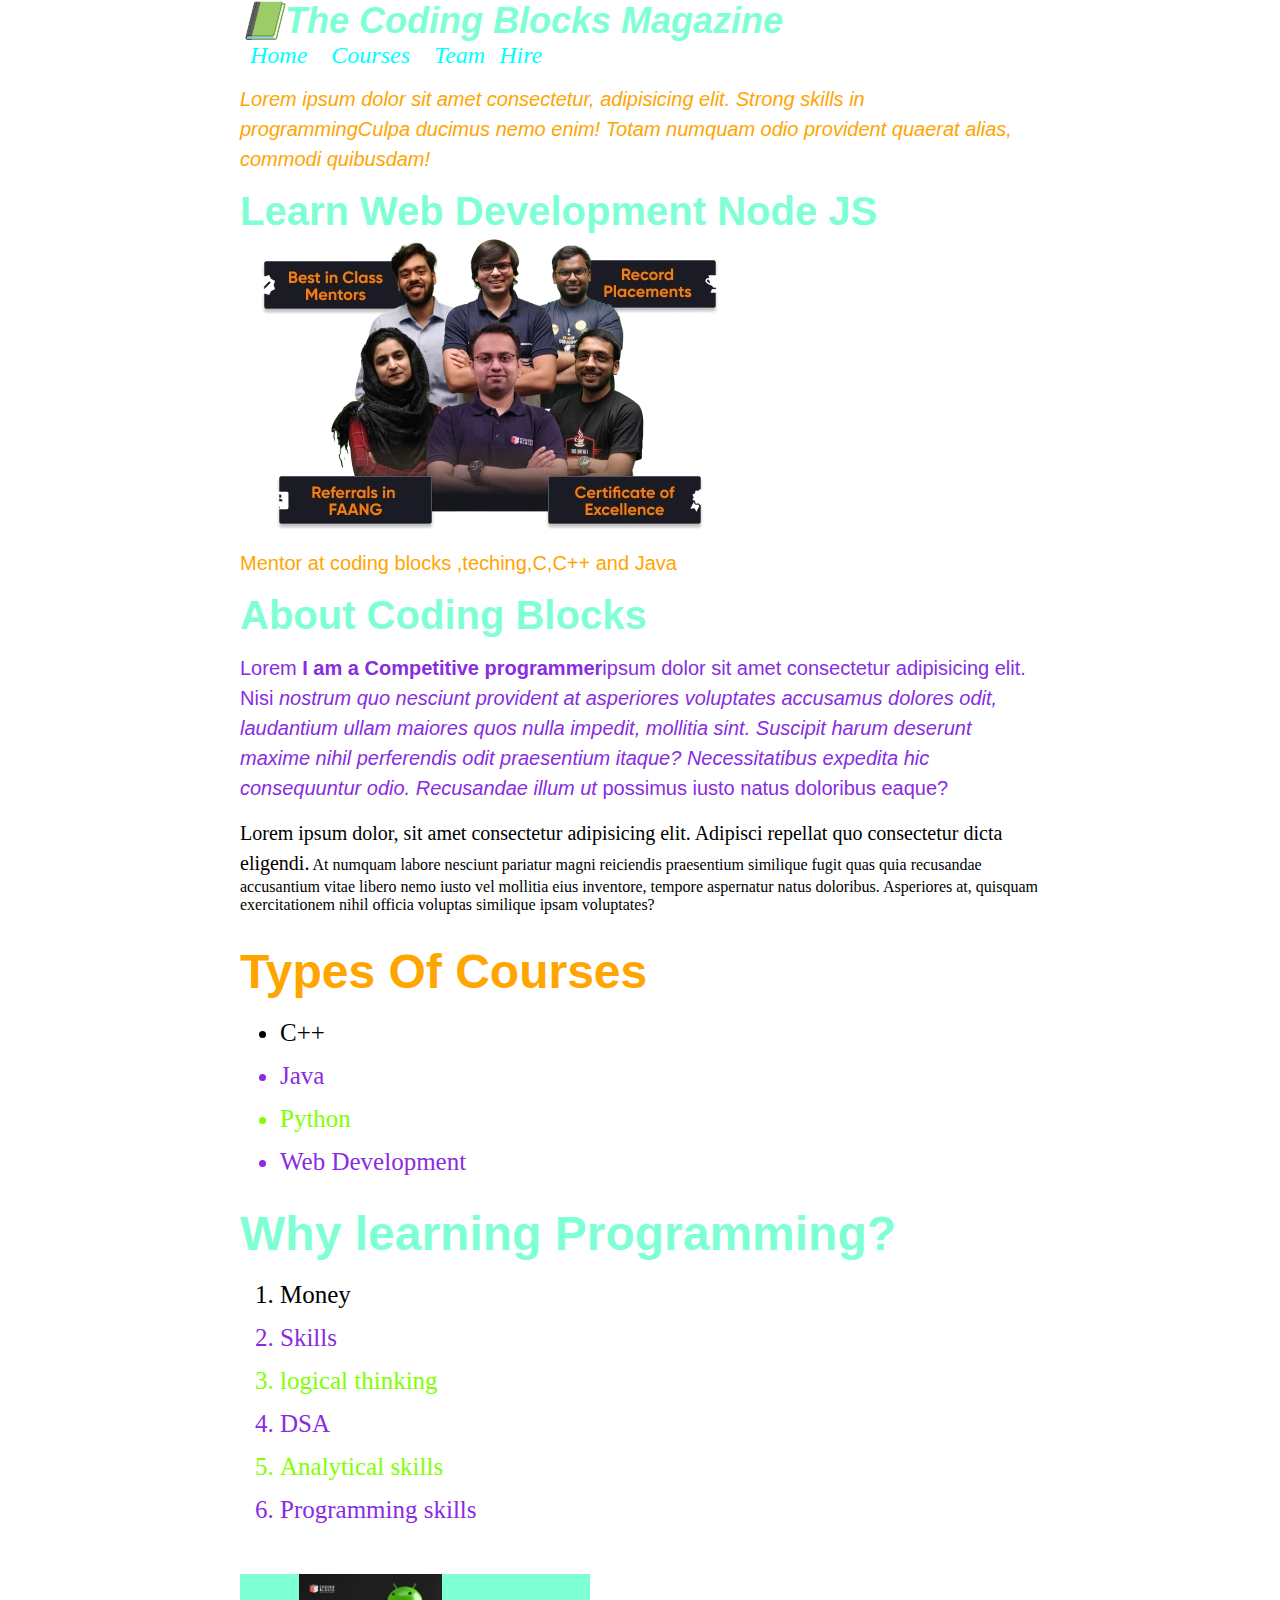
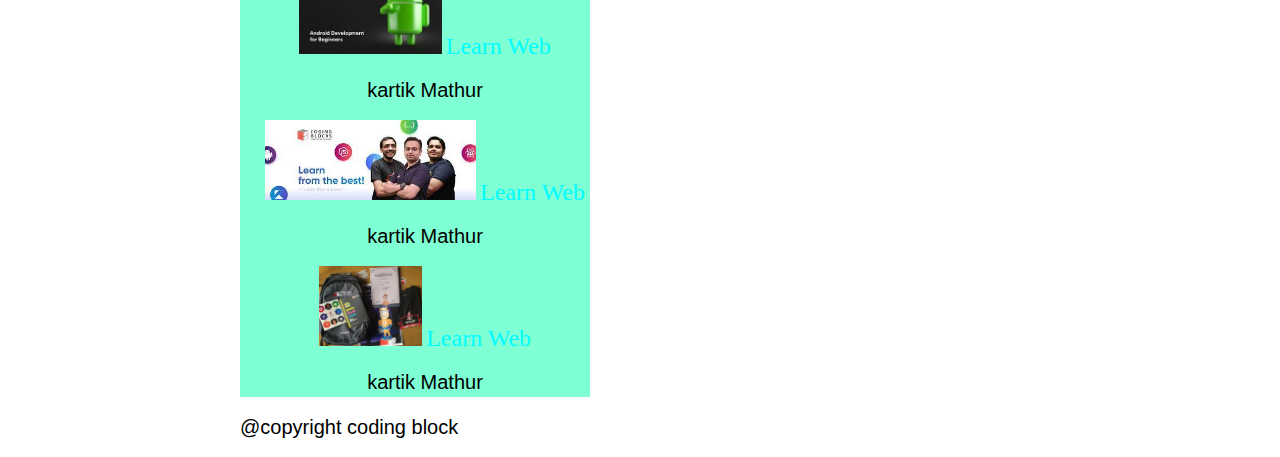
==== Project.html @ 307d9eee "CodingBlocksProject" ====
<!DOCTYPE html>
<html lang="en">
<head>
    <meta charset="UTF-8">
    <meta http-equiv="X-UA-Compatible" content="IE=edge">
    <meta name="viewport" content="width=device-width, initial-scale=1.0">
    <title>Coding Blocks</title>
  <link rel="stylesheet" href="style.css">
</head>
<div class="container">
    <body>
        

        <header class="header-font">
            <h1>📗The Coding Blocks Magazine</h1>
        
        <nav>
            <a href="#">Home</a>
        <a href="#">Courses</a>
        <a href="#">Team</a>
        <a href="#">Hire</a>
        
        </nav>
        <p>Lorem ipsum dolor sit amet consectetur, adipisicing elit. <em id="myid">Strong skills in programming</em>Culpa ducimus nemo enim! Totam numquam odio provident quaerat alias, commodi quibusdam!</p>
        </header>
        <article class="post">
    <header class="header-post">
        <h2>Learn Web Development Node JS</h2>
        <img src="/slide1.webp" class="post-image">
        <p id="para">Mentor at coding blocks ,teching,C,C++ and Java</p>
        <h2>About Coding Blocks</h2>
        <p class="myPara">Lorem <strong>I am a Competitive programmer</strong>ipsum dolor sit amet consectetur adipisicing elit. Nisi <em>nostrum quo nesciunt provident at asperiores voluptates accusamus dolores odit, laudantium ullam maiores quos nulla impedit, mollitia sint. Suscipit harum deserunt maxime nihil perferendis odit praesentium itaque? Necessitatibus expedita hic consequuntur odio. Recusandae illum ut </em> possimus iusto natus doloribus eaque?</p>
    <p2>Lorem ipsum dolor, sit amet consectetur adipisicing elit. Adipisci repellat quo consectetur dicta eligendi.</p2> At numquam labore nesciunt pariatur magni reiciendis praesentium similique fugit quas quia recusandae accusantium vitae libero nemo iusto vel mollitia eius inventore, tempore aspernatur natus doloribus. Asperiores at, quisquam exercitationem nihil officia voluptas similique ipsam voluptates?</p2>
        
    <h3 style="color:orange;">Types Of Courses</h3>
    <ul>
        <li>C++</li>
        <li>Java</li>
        <li>Python</li>
        <li>Web Development</li>
    </ul>
    <h3>Why learning Programming?</h3>
    <ol>
    <li>Money</li>
    <li>Skills</li>
    <li>logical thinking</li>
    <li>DSA</li>
    <li>Analytical skills</li>
    <li>Programming skills</li>
    </ol>
    </header>
        </article>
    <aside class="related">
       <div class="related-heading">
        <img src="/images (1).jpg" height="80px">
    <a href="https://leetcode.com/problems/palindrome-number/description/">Learn Web</a>
    <p>kartik Mathur</p>
    <img src="/download 2 - Copy.jpg" height="80px">
    <a href="https://leetcode.com/problems/palindrome-number/description/">Learn Web</a>
    <p>kartik Mathur</p>
    <img src="/EJO6ma0UEAEBE7s.jpg" height="80px">
    <a href="https://leetcode.com/problems/palindrome-number/description/">Learn Web</a>
    <p>kartik Mathur</p>
       </div>
    
    </aside>
    <footer>
    <p>@copyright coding block</p>
    </footer>
    <script src="./script.js"></script>
    </body>
</div>
</html>
---- style.css ----
*{
    margin:0;
    padding:0;
}
h1,h2,h3,h4{
    font-family: sans-serif;
    color: aquamarine;
}
h1{
    
    font-size: 36px;
}
h2{
    font-size: 40px;
    color:rgb(red, green, blue);
}
h3{
    font-size: 48px;
    margin-top: 30px;
    margin-bottom: 20px;
}
h4{
    font-size: 50px;
}
p{
    font-family: sans-serif;
    font: 50px;
    font-size: 20px;
    line-height: 1.5;
    margin: 15px 0;
}
p2{
    font: 50px;
line-height: 1.5;
font-size: 20px;
}
/*Descendant selectors*/
header p{/*select every child para inside head*/
    color:orange;
}

/*Class and id*/
#myid{
    color: orange;
    font: italic;
}
/*!Class and id*/
.myPara{
    color: blueviolet
    
    
}
.header-font{
    font-size: medium;
    font-style: italic;}
    article>p{
        color: blue;
    }
    li+li{
    color: aqua;
    }
    li~li{
        color:blueviolet
    }
    a:link{
        text-decoration: none;
        font-size: 24px;
        color: aqua;
    }
    a:visited{
        font-size: 52px;
        color: black;
    }
    a:hover{
        text-decoration: underline;
        color: brown;
        cursor:pointer;
        font-weight: 800;
    }
    a:active{
        background-color: antiquewhite;
        color:brown;
        cursor: pointer;
    }
    ul,ol{
        font-size: 25px;
        margin-right: 20px;
    }
    li:nth-child(2n+3){
        color: chartreuse;
    }
    .container{
        width: 800px;
        margin:auto;
    }
    li{
        margin-left: 40px;
margin-bottom: 15px;
    }
    li:last-child{
margin-bottom: 0;
    }
    .related{
        text-align: center;
        background-color: aquamarine;
        margin-top: 50px;
        width: 350px;
    }
    .related-heading{
        margin-left: 20px;
    }
    nav a{
        margin: 0 10px ;
    }
    nav a:last-child{
        margin:0;
    }
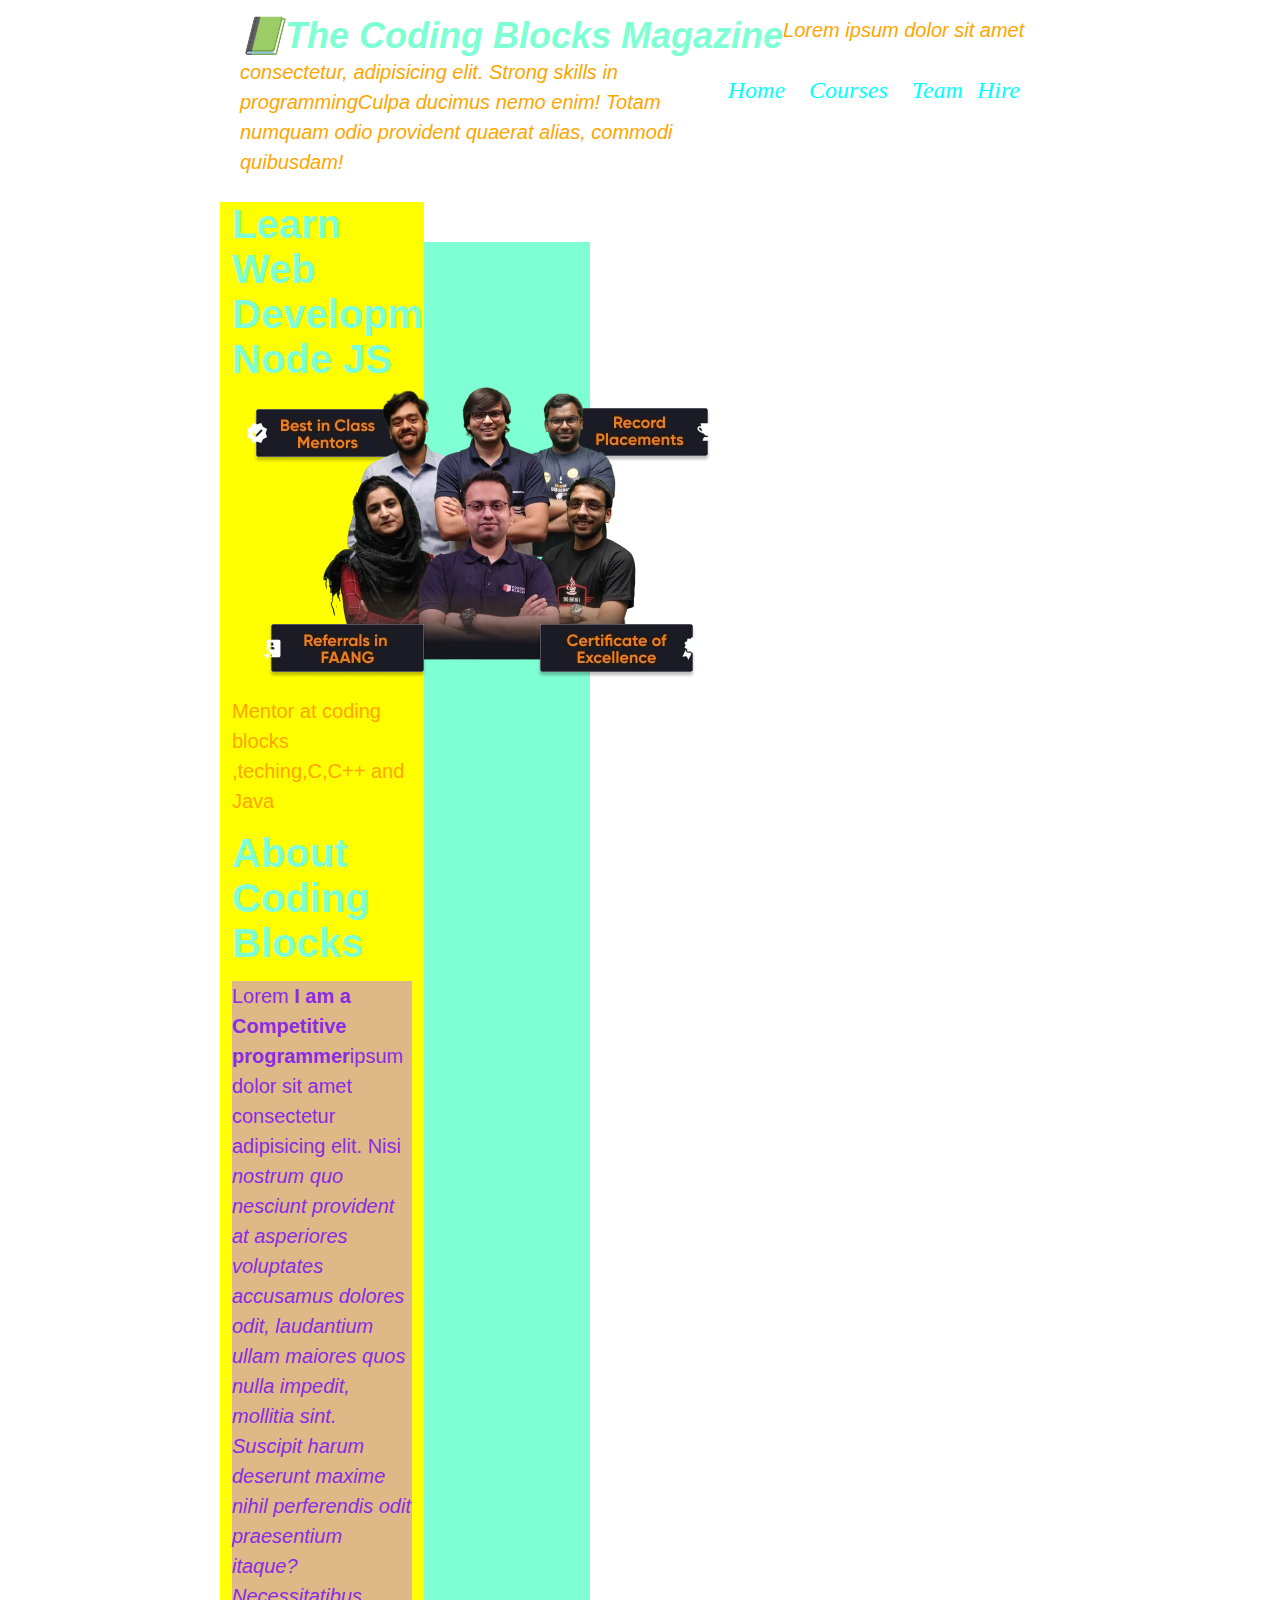
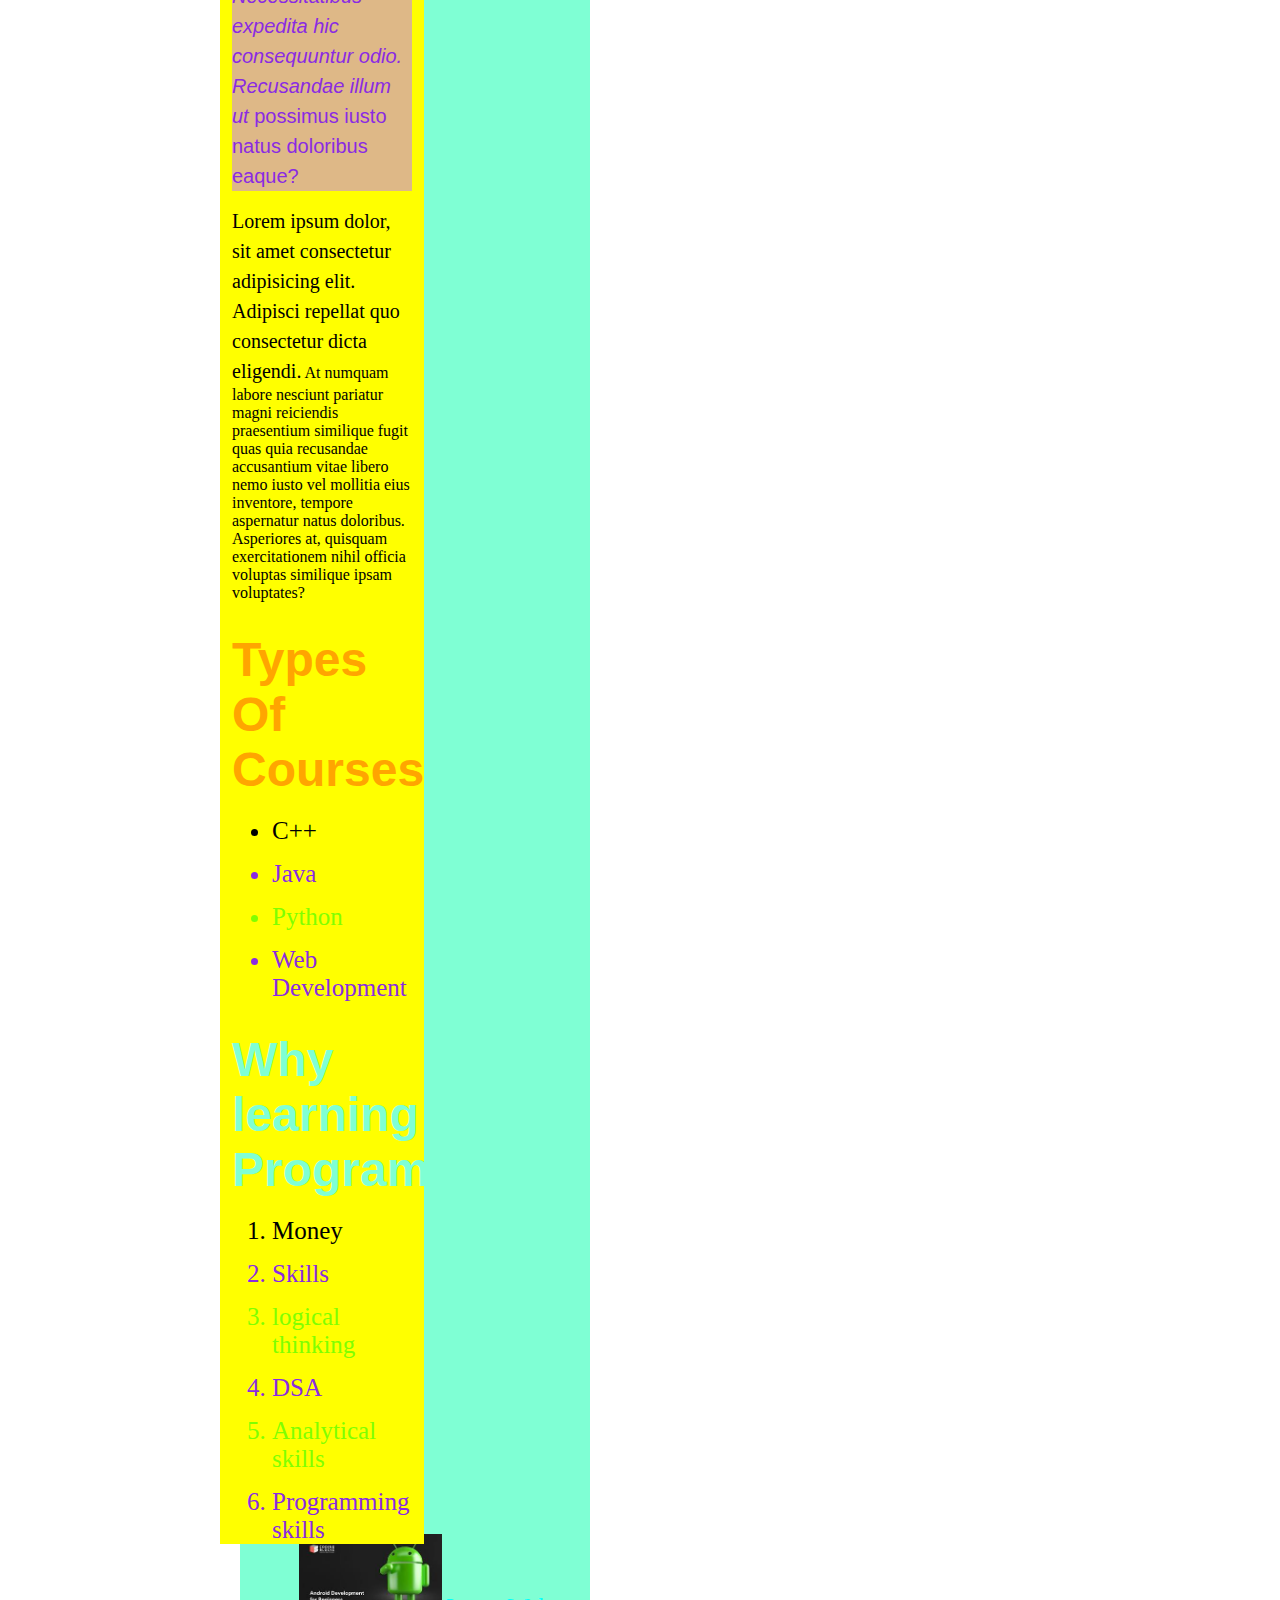
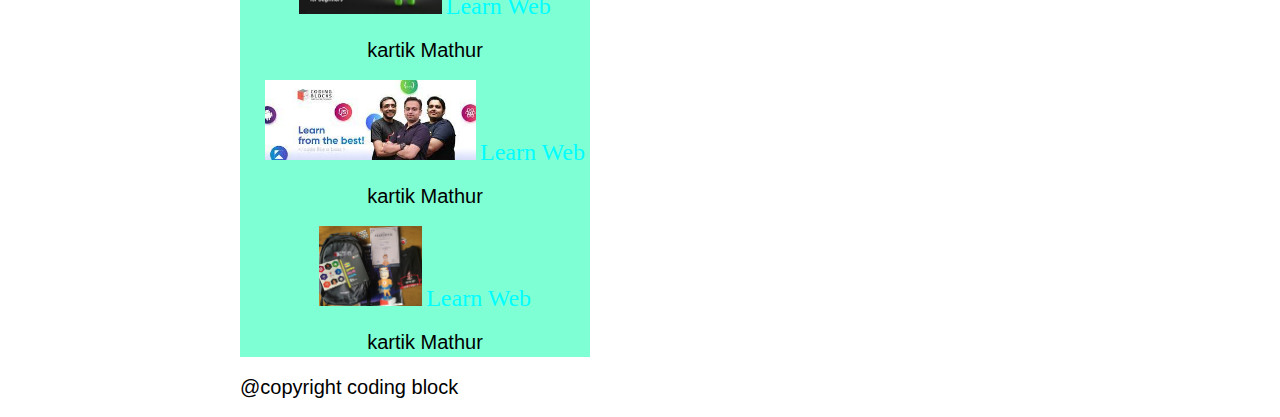
==== commit 3de3772c: "Coding Blocks" ====
--- a/Project.html
+++ b/Project.html
@@ -22,7 +22,9 @@
         
         </nav>
         <p>Lorem ipsum dolor sit amet consectetur, adipisicing elit. <em id="myid">Strong skills in programming</em>Culpa ducimus nemo enim! Totam numquam odio provident quaerat alias, commodi quibusdam!</p>
-        </header>
+        <div class="clearfix"></div>
+    </header>
+       
         <article class="post">
     <header class="header-post">
         <h2>Learn Web Development Node JS</h2>
--- a/style.css
+++ b/style.css
@@ -9,6 +9,7 @@
 h1{
     
     font-size: 36px;
+    float:left;
 }
 h2{
     font-size: 40px;
@@ -115,4 +116,57 @@
     nav a:last-child{
         margin:0;
     }
-    +    
+    header p{
+        color:orange;
+    }
+    .myPara{
+        background-color:burlywood
+
+    }
+    article {
+        width:180px;
+    }
+    
+       
+    body{
+        position:relative;
+    }
+    .post{
+        background-color:yellow;
+        margin-left:20px;
+        padding:0  12px;
+        float:left;
+    }
+    .related-post{
+        background-color:yellow;
+        float:right;
+        border:5px solid rgb;
+    }
+    nav{
+        float:right;
+        margin:20px;
+    }
+    .clearfix{
+        display:block;
+        clear:both;
+    }
+   
+    footer{
+        clear:both;
+        display:block;
+
+    }
+    post-header ::after{
+        content:top;
+        position:absolute;
+        font-weight:bold;
+        top:0;
+        padding:10px;
+        background-color:yellow;
+    }
+    article{
+        position:relative;
+        top:10px;
+        right:40px;
+    }